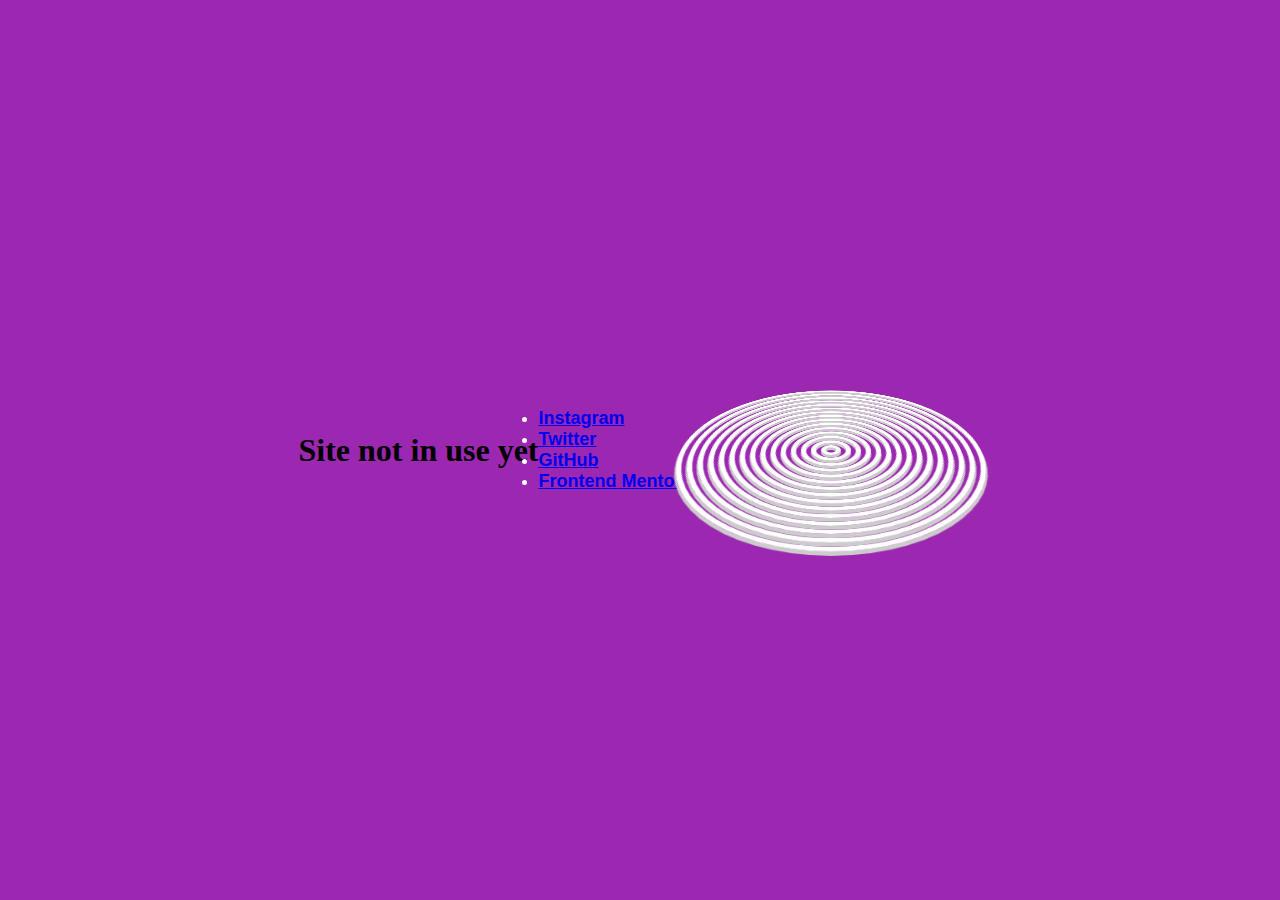
==== index.html @ ed00a977 "Update index.html" ====
<!DOCTYPE html>
<html lang="en">
<head>
    <meta charset="UTF-8">
    <meta http-equiv="X-UA-Compatible" content="IE=edge">
    <meta name="viewport" content="width=device-width, initial-scale=1.0">
    <title>Wavy Circle</title>
    <link rel="stylesheet" href="wavy.css">
    
    <style>
  .links {
    color: white;
    font-family: Verdana, Geneva, Tahoma, sans-serif;
    font-size: 18px;
    font-weight: bolder;
    }
    </style>
    
</head>
<body>
    
    <h1 style="color white" >
    Site not in use yet
    </h1>
    
    
    
    <ul>
  <li class="links"><a href="https://www.instagram/users/dxniel_xndrew/">Instagram</a></li>
  <li class="links"><a href="https://www.twitter.com/danny21769/">Twitter</a></li>
  <li class="links"><a href="https://www.github.io/danielandrew1/">GitHub</a></li>
  <li class="links"><a href="https://www.frontendmentor.io/profile/DanielAndrew1">Frontend Mentor</a></li>
    </ul>
    
    <div class="loader">
        <span></span>
        <span></span>
        <span></span>
        <span></span>
        <span></span>
        <span></span>
        <span></span>
        <span></span>
        <span></span>
        <span></span>
        <span></span>
        <span></span>
        <span></span>
        <span></span>
        <span></span>
    </div>
</body>
</html>
---- wavy.css ----
* {
    margin: 0;
    padding: 0;
}
body {
    display: flex;
    justify-content: center;
    align-items: center;
    min-height: 100vh;
    background: #9c27b0;
}

.loader {
    position: relative;
    width: 300px;
    height: 300px;
    transform-style: preserve-3d;
    transform: perspective(500px) rotateX(60deg)
}
.loader span {
    position: absolute;
    display: block;
    border: 5px solid #fff;
    box-shadow: 0 5px 0 #ccc,
                inset 0 5px 0 #ccc;

    box-sizing: border-box;
    border-radius: 50%;
    animation: animate 2s ease-in-out infinite;
}

@keyframes animate {
    0%,100%{
        transform: translateZ(-100px)
    }
    50%{
        transform: translateZ(100px)
    }
}


.loader span:nth-child(1) {
    top: 0;
    left: 0;
    bottom: 0;
    right: 0;
    animation-delay: 0s;
}
.loader span:nth-child(2) {
    top: 10px;
    left: 10px;
    bottom: 10px;
    right: 10px;
    animation-delay: 0.1s;
}
.loader span:nth-child(3) {
    top: 20px;
    left: 20px;
    bottom: 20px;
    right: 20px;
    animation-delay: 0.2s;
}
.loader span:nth-child(4) {
    top: 30px;
    left: 30px;
    bottom: 30px;
    right: 30px;
    animation-delay: 0.3s;
}
.loader span:nth-child(5) {
    top: 40px;
    left: 40px;
    bottom: 40px;
    right: 40px;
    animation-delay: 0.4s;
}
.loader span:nth-child(6) {
    top: 50px;
    left: 50px;
    bottom: 50px;
    right: 50px;
    animation-delay: 0.5s;
}
.loader span:nth-child(7) {
    top: 60px;
    left: 60px;
    bottom: 60px;
    right: 60px;
    animation-delay: 0.6s;
}
.loader span:nth-child(8) {
    top: 70px;
    left: 70px;
    bottom: 70px;
    right: 70px;
    animation-delay: 0.7s;
}
.loader span:nth-child(9) {
    top: 80px;
    left: 80px;
    bottom: 80px;
    right: 80px;
    animation-delay: 0.8s;
}
.loader span:nth-child(10) {
    top: 90px;
    left: 90px;
    bottom: 90px;
    right: 90px;
    animation-delay: 0.9s;
}
.loader span:nth-child(11) {
    top: 100px;
    left: 100px;
    bottom: 100px;
    right: 100px;
    animation-delay: 1s;
}
.loader span:nth-child(12) {
    top: 110px;
    left: 110px;
    bottom: 110px;
    right: 110px;
    animation-delay: 1.1s;
}
.loader span:nth-child(13) {
    top: 120px;
    left: 120px;
    bottom: 120px;
    right: 120px;
    animation-delay: 1.2s;
}
.loader span:nth-child(14) {
    top: 130px;
    left: 130px;
    bottom: 130px;
    right: 130px;
    animation-delay: 1.3s;
}
.loader span:nth-child(15) {
    top: 140px;
    left: 140px;
    bottom: 140px;
    right: 140px;
    animation-delay: 1.4s;
}
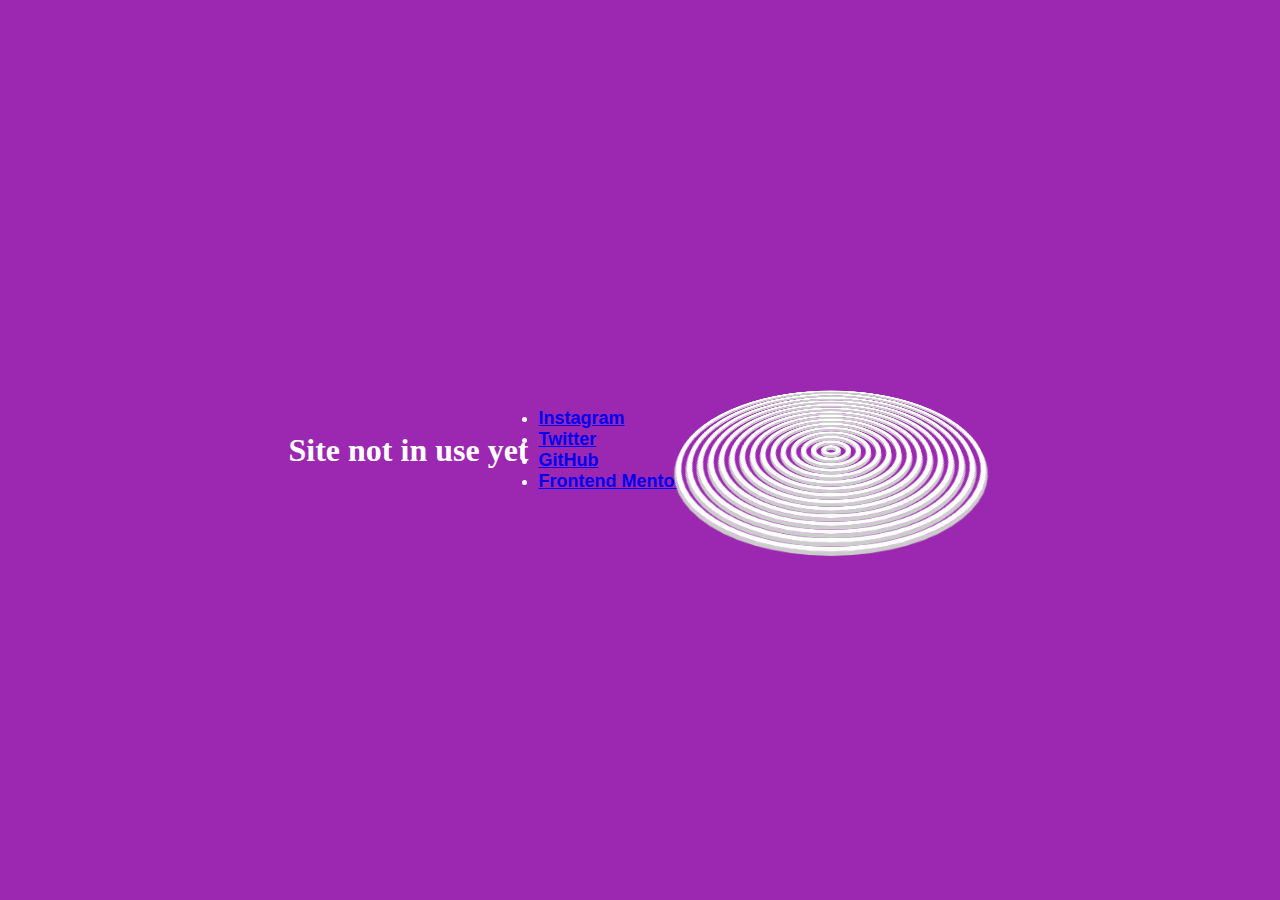
==== commit be398a9f: "Update index.html" ====
--- a/index.html
+++ b/index.html
@@ -8,6 +8,9 @@
     <link rel="stylesheet" href="wavy.css">
     
     <style>
+   ul {
+    display: block;
+    }
   .links {
     color: white;
     font-family: Verdana, Geneva, Tahoma, sans-serif;
@@ -19,7 +22,7 @@
 </head>
 <body>
     
-    <h1 style="color white" >
+    <h1 style="color: white; position: relative; left: -10px;" >
     Site not in use yet
     </h1>
     
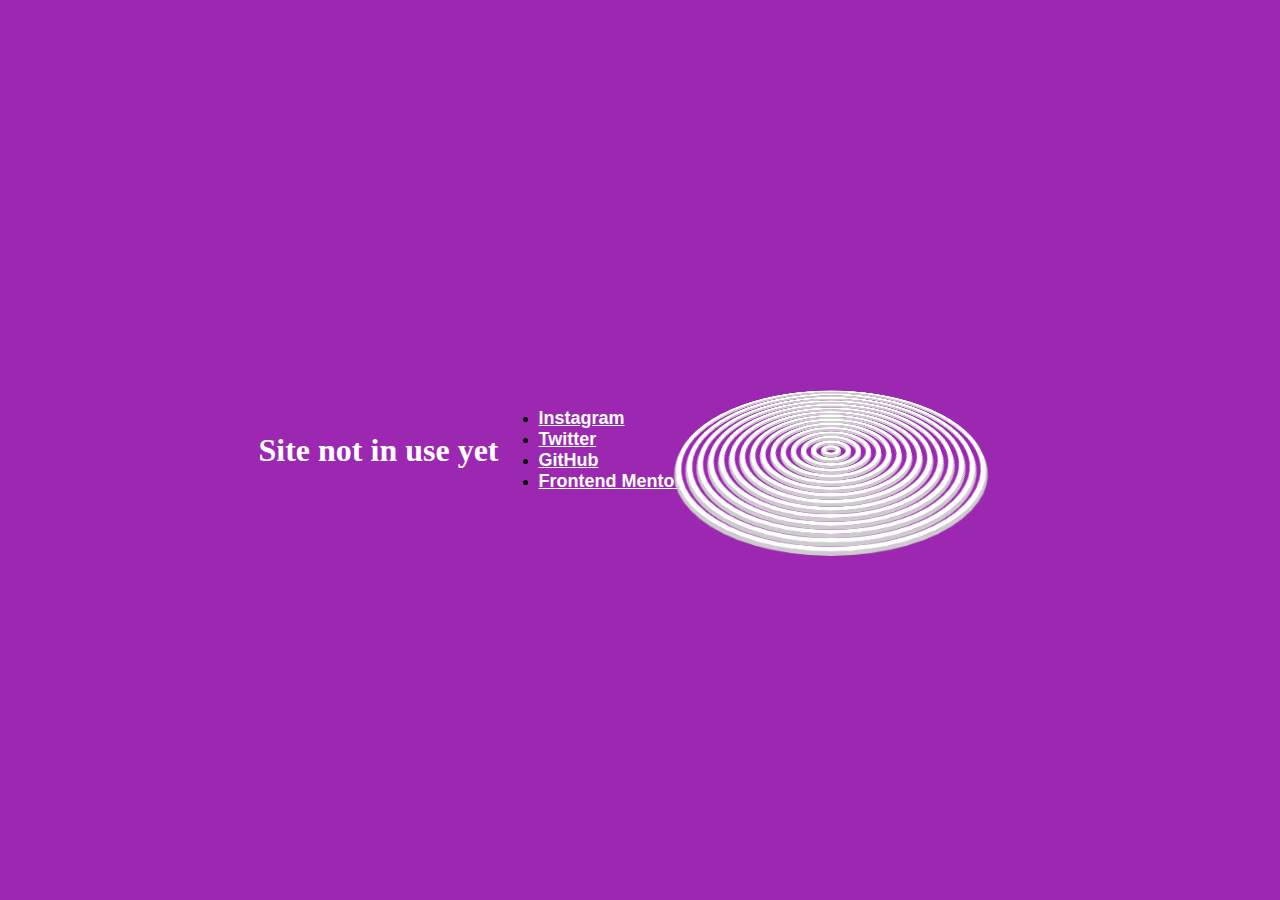
==== commit 5d92723e: "Added divs" ====
--- a/index.html
+++ b/index.html
@@ -16,24 +16,31 @@
     font-family: Verdana, Geneva, Tahoma, sans-serif;
     font-size: 18px;
     font-weight: bolder;
+    list-style: none;
+    }
+    .links:hover {
+        color: #000;
     }
     </style>
     
 </head>
 <body>
-    
-    <h1 style="color: white; position: relative; left: -10px;" >
-    Site not in use yet
-    </h1>
+
+    <div>
+      <h1 style="display: block;color: white; position: relative; left: -40px;" >
+        Site not in use yet
+      </h1>
+    </div>
     
     
-    
-    <ul>
-  <li class="links"><a href="https://www.instagram/users/dxniel_xndrew/">Instagram</a></li>
-  <li class="links"><a href="https://www.twitter.com/danny21769/">Twitter</a></li>
-  <li class="links"><a href="https://www.github.io/danielandrew1/">GitHub</a></li>
-  <li class="links"><a href="https://www.frontendmentor.io/profile/DanielAndrew1">Frontend Mentor</a></li>
-    </ul>
+    <div>
+      <ul>
+        <li><a class="links" href="https://www.instagram/dxniel_xndrew/">Instagram</a></li>
+        <li><a class="links" href="https://www.twitter.com/danny21769/">Twitter</a></li>
+        <li><a class="links" href="https://www.github.io/danielandrew1/">GitHub</a></li>
+        <li><a class="links" href="https://www.frontendmentor.io/profile/DanielAndrew1">Frontend Mentor</a></li>
+      </ul>
+   </div>
     
     <div class="loader">
         <span></span>
--- a/wavy.css
+++ b/wavy.css
@@ -4,6 +4,7 @@
 }
 body {
     display: flex;
+    flex-display: column;
     justify-content: center;
     align-items: center;
     min-height: 100vh;
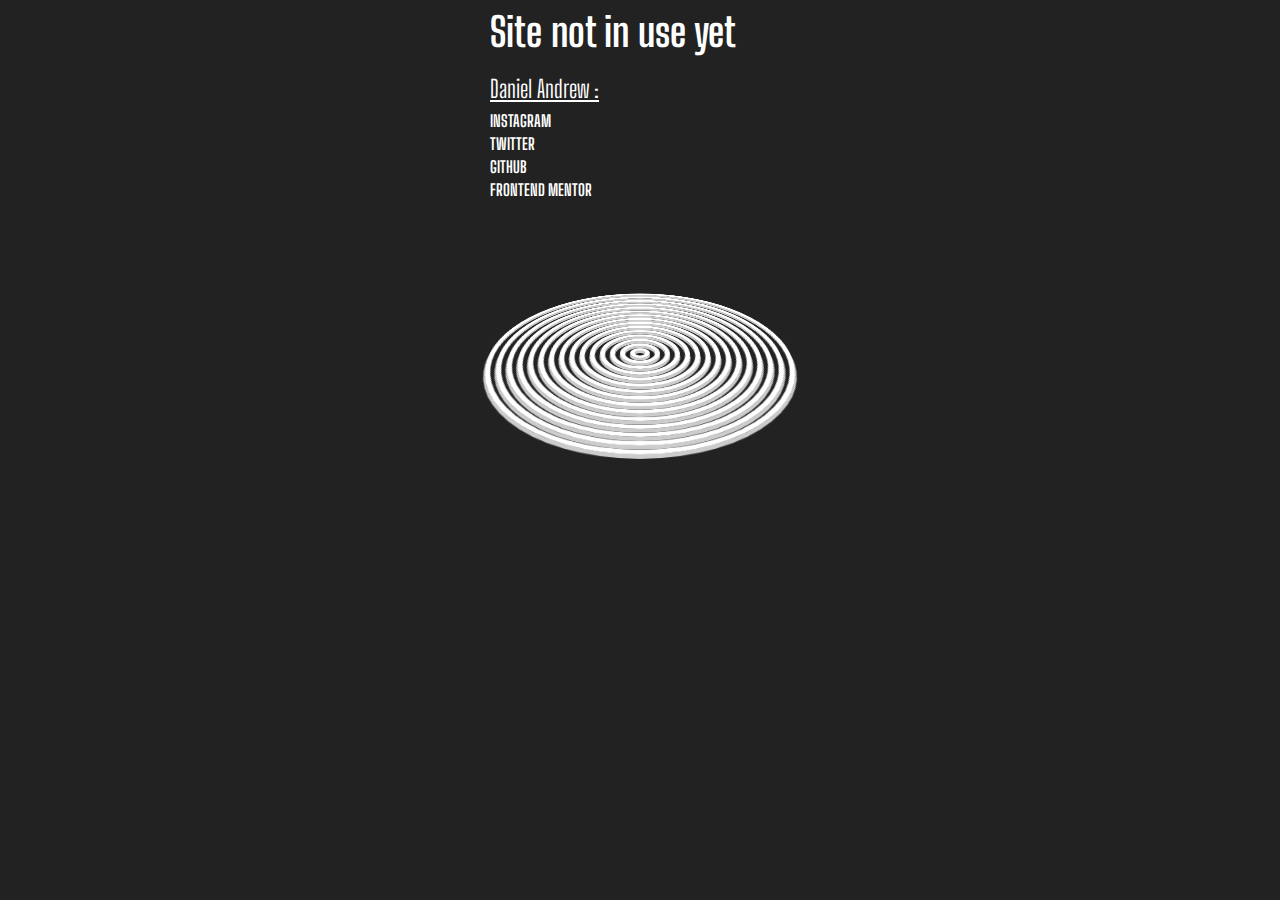
==== commit 3bd39cd0: "major changes" ====
--- a/index.html
+++ b/index.html
@@ -7,29 +7,15 @@
     <title>Wavy Circle</title>
     <link rel="stylesheet" href="wavy.css">
     
-    <style>
-   ul {
-    display: block;
-    }
-  .links {
-    color: white;
-    font-family: Verdana, Geneva, Tahoma, sans-serif;
-    font-size: 18px;
-    font-weight: bolder;
-    list-style: none;
-    }
-    .links:hover {
-        color: #000;
-    }
-    </style>
-    
 </head>
 <body>
+  <main>
 
     <div>
-      <h1 style="display: block;color: white; position: relative; left: -40px;" >
-        Site not in use yet
-      </h1>
+     
+      <p><h1>Site not in use yet</h1></p>
+      <p>Daniel Andrew :</p>
+
     </div>
     
     
@@ -59,5 +45,6 @@
         <span></span>
         <span></span>
     </div>
+  </main>
 </body>
 </html>
--- a/wavy.css
+++ b/wavy.css
@@ -1,15 +1,53 @@
+@import url('https://fonts.googleapis.com/css2?family=Big+Shoulders+Display:wght@700&display=swap');
+
 * {
     margin: 0;
     padding: 0;
+    font-family: "Big Shoulders Display";
+    color: white;
 }
 body {
     display: flex;
-    flex-display: column;
+    flex: column;
     justify-content: center;
-    align-items: center;
     min-height: 100vh;
-    background: #9c27b0;
-}
+    background: #222;
+}
+h1 {
+    font-size: 40px;
+    padding-bottom: 10px;
+
+}
+main {
+    padding-bottom: 30px;
+}
+
+p {
+    font-size: 24px;
+    text-decoration: underline;
+    padding-bottom: 8px;
+}
+
+.links {
+    color: white;
+    font-family: "Big Shoulders Display";
+    text-decoration: none;
+    text-transform: uppercase;
+    font-size: 16px;
+    font-weight: bolder;
+    transition: all 400ms ease
+    }
+    .links:hover {
+        color: #000;
+        font-size: 20px;
+    }
+
+li {
+    list-style-type: none;
+    font-family: "Big Shoulders Display", cursive, monospace;
+    margin-bottom: 4px;
+}
+
 
 .loader {
     position: relative;
@@ -30,6 +68,18 @@
     animation: animate 2s ease-in-out infinite;
 }
 
+.loader span:hover {
+    position: absolute;
+    display: block;
+    border: 5px solid #000;
+    box-shadow: 0 5px 0 #111,
+                inset 0 5px 0 #111;
+
+    box-sizing: border-box;
+    border-radius: 50%;
+    animation: animate 2s ease-in-out infinite;
+}
+
 @keyframes animate {
     0%,100%{
         transform: translateZ(-100px)
@@ -146,14 +196,66 @@
     animation-delay: 1.4s;
 }
 
-
-
-
-
-
-
-
-
-
-
-
+@media only screen and (max-width: 450px) {
+    body {
+        flex-wrap: wrap;
+    }
+    main {
+        text-align: center;
+    }
+    div {
+        margin-top: 20px;
+    }
+    * {
+        margin: 0;
+        padding: 0;
+        font-family: "Big Shoulders Display";
+        color: white;
+    }
+    body {
+        display: flex;
+        flex: column;
+        justify-content: center;
+        min-height: 100vh;
+        background: #222;
+    }
+    h1 {
+        font-size: 30px;
+        padding-bottom: 10px;
+    }
+    main {
+        padding-bottom: 30px;
+    }
+    
+    p {
+        font-size: 20px;
+    }
+    
+    .links {
+        color: white;
+        font-size: 14px;
+        font-weight: bolder;
+        }
+        .links:hover {
+            color: #000;
+        }
+    
+    li {
+        list-style-type: none;
+        font-family: "Big Shoulders Display", cursive, monospace
+    }
+    
+    a {
+        font-family: "Big Shoulders Display";
+    }
+}
+
+
+
+
+
+
+
+
+
+
